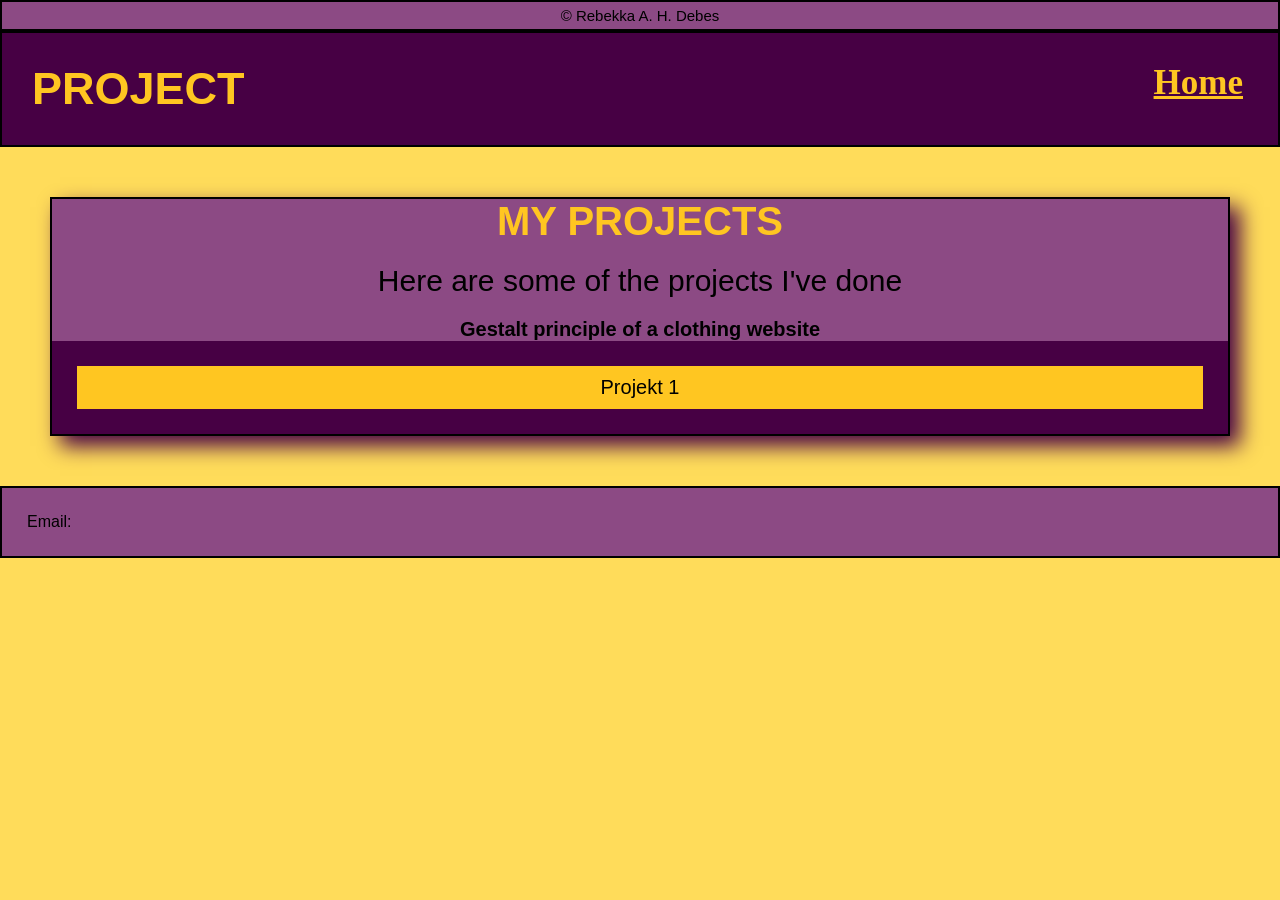
==== projects.html @ 708251ab "Add files via upload" ====
<!doctype html>
<html class="project-html" lang="en">
<head>
    <title>Portfolio - Projects</title>
    <meta charset="utf-8">
    <meta name="viewport" content="width=device-width, initial-scale=1.0">
    <link rel="stylesheet" href="style.css">
</head>
<body id="projects">
<main>
    <header>
        <footer id="user-name"> &copy; Rebekka A. H. Debes</footer>
            <nav class="project-navigation">
                <h1>PROJECT</h1>
                <a href="index.html">Home</a>
            </nav>
    </header>
    <section class="project">
        <div class="project-info">
            <h2>My projects</h2>
            <p>Here are some of the projects I've done</p>
        </div>
        <p><strong>Gestalt principle of a clothing website</strong></p>
        <div class="flex-container">
            <div class="flex-item1">Projekt 1</div>
        </div>
    </section>
    <footer class="contacts">Email: </footer>
</main>
</body>
</html>
---- style.css ----
* {
    margin: 0;
    padding: 0;
    box-sizing: border-box;
}
html {
    scroll-behavior: smooth;
}
body {
    min-height: 100vh;
    background: linear-gradient(#d8b1d2, #ffffa2);
    font-family: arial, sans-serif;
}
.navigation{
    display: flex;
    justify-content: space-between;
    align-items: center;
    width: 100%;
    height: 125px;
    padding: 0 55px;
    gap: 30%;
    background: #ffdc5a;
    border-bottom: 2px solid black;
}
.navigation h1{
    font-size: 45px;
    font-weight: bold;
    text-align: end;
    color: #470044;
}
.project-button{
    display: flex;
    width: auto;
    padding: 15px 40px;
    font-size: 20px;
    flex-shrink: 0;
    border: 2px solid black;
    background-color: #ffc621;
    color: black;
    border-radius: 25px;
}
.project-button:hover{
    transform:rotateX(10deg) translateY(-5px);
}
.project-button a{
    color: black;
    font-family:sans-serif;
}
.hero{
    display: flex;
    align-items: center;
    justify-content: space-between;
    min-height: 100vh;
    gap: 50px;
    padding: 40px 80px;
    box-sizing: border-box;
}
.profile-container{
    display: flex;
    flex-direction: column;
    align-items: center;
    width: 100%;
    max-width: 400px;
    gap: 25px;
}
.profile-container h4{
    display: flex;
    text-align: center;
    font-size: 30px;
    padding: 0;
    margin: 10px;
    font-weight: bold;
    font-family: "Times New Roman", Times, serif;
    color: #470044;
}
.profile-container span{
    display: flex;
    justify-content: center;
    text-align: center;
    font-size: 20px;
    font-family: sans-serif;
    color: #470044;
}
#profile-image{
    display: flex;
    text-align: end;
    width: 280px;
    max-width: 100%;
    height: auto;
    box-shadow: 5px 5px 5px black;
}
#about-me{
    display: flex;
    flex-direction: column;
    max-width: 500px;
    font-size: 27px;
    color: #470044;
}
#about-me h2{
    display: flex;
    font-size: 40px;
    margin: 0 0 25px;
    font-weight: bold;
    text-align: left;
    font-family: "Times New Roman", Times, serif;
}
#about-me p{
    max-width: 500px;
    font-size: 20px;
    margin: 0 0 20px;
    text-align: left;
    line-height: 1.6;
    font-family: arial, sans-serif;
}
.about-me a{
    font-weight: bold;
    color: indigo;
    font-size: 20px;
    font-family: "Times New Roman", Georgia, serif;
}
a:hover{
    transform: translateY(5%);
}
@media screen and (max-width: 700px) {
    .navigation{
        min-height: 90px;
        padding: 15px 25px;
        flex-direction: row;
        align-items: center;
        justify-content: space-between;
        gap: 15px;
    }
    .navigation h1{
        margin: 0;
        font-size: 35px;
        flex-shrink: 1;
    }
    .project-button{
        width: auto;
        padding: 15px 22px;
        font-size: 14px;
        flex-shrink: 0;
    }
    #profile-image{
        flex-direction: column;
        width: 100%;
        height: auto;
        min-width: 0;
    }
    .hero{
        flex-direction: column;
        align-items: center;
        padding: 40px 25px;
        min-height: auto;
        gap: 35px;
        box-sizing: border-box;
    }
    #about-me{
        flex-direction: column;
        width: 100%;
        max-width: 500px;
        box-sizing: border-box;
    }
}
.slide1{
    background: #cbade3;
    width: 100%;
    padding: 20px;
    margin: auto;
    display: flex;
    border: 2px solid black;
}
.slide1 h1{
    color: black;
    font-family: "Times New Roman", Georgia,serif;
    text-decoration: overline underline;
}
.education{
    padding: 80px 60px;
    background: linear-gradient(#f9bfff,#fbee88);
}
.education-container{
    display: flex;
    max-width: 900px;
    margin: 0 auto;
    align-items: flex-start;
    justify-content: start;
    flex-direction: column;
    text-align: start;
}
.education-container h2{
    font-size: 40px;
    margin-bottom: 50px;
    color: #470044;
    font-family: "Times New Roman", Georgia, serif;
}
#education-list{
    list-style: none;
    padding: 0;
    margin: 0;
}
#education-list li{
    margin-bottom: 30px;
}
.education-box {
    display: flex;
    align-items: stretch;
    width: 100%;
    height: 100%;
    background: #ffc621;
    border: 2px solid black;
    box-shadow: 1px 1px 5px black;
    transition: transform 0.2s ease, box-shadow 0.2s ease;
    box-sizing: border-box;
}
.education-image{
    width: 30%;
    max-width: 100%;
    max-height: 100%;
    object-fit: cover;
    background: #ffc621;
    display: block;
    border-right: 2px solid black;
    box-sizing: border-box;
}
.year{
    width: 90px;
    flex-shrink: 0;
    display: flex;
    align-items: center;
    justify-content: center;
    text-align: center;
    background: #ffdc5a;
    color: black;
    font-weight: bold;
    border-right: 2px solid black;
    box-sizing: border-box;
}
.education-info{
    flex: 1;
    padding: 25px 30px;
    min-width: 0;
}
.education-info h2{
    margin: 0 0 5px;
    font-size: 24px;
    color: #470044;
}
.education-info span{
    font-size: 16px;
    font-weight: bold;
    text-transform: uppercase;
    letter-spacing: 1px;
    color: #8c4a84;
}
.education-info p{
    max-width: 500px;
    font-size: 20px;
    font-family: arial, sans-serif;
    margin: 12px 0 0;
    line-height: 1.5;
    color: black;
}
.education-box:hover {
    transform: translate(-3px, -3px);
    box-shadow: 9px 12px 0 #470044;
}
@media screen and (max-width: 600px) {
    .education-box{
        flex-direction: column;
    }
    .education-image{
        min-width: 0;
        width: 100%;
        height: 220px;
        border-right: none;
        border-bottom: 2px solid black;
    }
    .year{
        width: 100%;
        padding: 15px;
        height: auto;
        border-right:none;
        border-bottom: 2px solid black;
    }
    .education-info{
        padding: 20px;
    }
}
.slide2{
    background: #997cbf;
    width: 100%;
    padding: 20px;
    margin: auto;
    display: flex;
    border: 2px solid black;
}
.slide2 h1{
    color: black;
    font-family: "Times New Roman", Georgia, serif;
    text-decoration: overline underline;
}
.jobs{
    padding: 80px 60px;
}
.jobs-container{
    display: flex;
    max-width: 900px;
    margin: 0 auto;
    align-items: flex-start;
    justify-content: start;
    flex-direction: column;
    text-align: start;
}
.jobs-container h1{
    font-size: 50px;
    margin-bottom: 50px;
    font-family: sans-serif;
    color: #470044;
}
.jobs-container h2{
    font-size: 50px;
    margin-bottom: 50px;
    color: #470044;
    font-weight: bold;
    font-family: 'Times New Roman', Georgia, serif;
}
#job-list{
    list-style: none;
    padding: 0;
    margin: 0;
}
#job-list li{
    margin-bottom: 20px;
}
.job-box{
    display: flex;
    align-items: stretch;
    width: 100%;
    height: 100%;
    background: #ffc621;
    border: 2px solid black;
    box-shadow: 1px 1px 5px black;
    transition: transform 0.2s ease, box-shadow 0.2s ease;
    box-sizing: border-box;
}

.job-box:hover{
    transform: translate(-3px, -3px);
    box-shadow: 9px 12px 0 #470044;
}
.job-image{
    width: 30%;
    max-width: 100%;
    max-height: 100%;
    object-fit: cover;
    display: block;
    border-right: 2px solid black;
    box-sizing: border-box;
}
.jobs-info{
    flex: 1;
    padding: 20px 30px;
    min-width: 0;
}
.jobs-info h2{
    margin: 0 0 5px;
    font-size: 30px;
}
.jobs-info span{
    font-size: 16px;
    font-weight: bold;
    text-transform: uppercase;
    letter-spacing: 1px;
    color: #8c4a84;
}
.jobs-info p{
    max-width: 600px;
    font-size: 20px;
    font-family: sans-serif;
    margin: 12px 0 0;
    line-height: 1.5;
    color: black;
}
@media screen and (max-width: 600px) {
    .job-box{
        flex-direction: column;
    }
    .job-image{
        min-width: 0;
        width: 100%;
        height: 250px;
        border-right: none;
        border-bottom: 2px solid black;
    }
    .jobs-info{
        padding: 20px;
    }
}
.slide3{
    display: flex;
    background: #52475e;
    width:100%;
    padding: 10px;
    border: 2px solid black;
}
.feedback{
    background: linear-gradient(120deg, #cbade3,#ffff71);
    padding: 80px 60px 50px;
}
.feedback h2{
    max-width: 900px;
    margin: 0 0 35px;
    font-size: 45px;
    font-weight: bold;
    font-family: 'Times New Roman', Georgia, serif;
    color: #470044;
}
.feedback form{
    display: flex;
    max-width: 900px;
    margin: 0 auto;
    padding: 15px;
    border: 1px solid black;
    background: #ffc621;
    box-sizing: border-box;
}
.feedback p{
    max-width: 900px;
    margin: 0 0 25px;
    font-size: 20px;
    font-family: arial, sans-serif;
    color: black;
    text-align: left;
}
.feedback-container{
    max-width: 900px;
    margin: 0 auto;
    padding: 20px;
    flex-direction: column;
    border: 2px solid black;
    border-radius: 5px;
    background: #f9bfff;
    box-sizing: border-box;
}
.feedback-container label{
    display: block;
    margin-bottom: 10px;
    font-weight: bold;
    font-size: 25px;
    text-transform: uppercase;
    font-family: "Times New Roman", Georgia, serif;
    color: #470044;
}
#feedback-box{
    display: block;
    width: 200px;
    min-height: 180px;
    padding: 20px;
    box-sizing: border-box;
    background: white;
    border: 2px solid black;
    font-family: arial, sans-serif;
    font-size: 20px;
}
.feedback-container input[type="submit"]{
    margin-top: 10px;
    padding: 10px 40px;
    background: #ffdc5a;
    border: 2px solid #ffc621;
    color: black;
    font-weight: bold;
    font-size: 16px;
    cursor: pointer;
}
.feedback-container input[type="submit"]:hover{
    transform: translate(-1px, -3px);
    box-shadow: 5px 5px 0 #470044;
}
@media(max-width: 700px) {
    .feedback-container {
        flex-direction: column;
        text-align: center;
    }
}
.contact{
    display: flex;
    background: #ffdc5a;
    width: 100%;
    padding: 25px;
    border: 2px solid black;
}
#projects{
    min-height: 100vh;
    background: #ffdc5a;
    font-family: Arial, sans-serif;
}
#user-name {
    background: #8c4a84;
    border: 2px solid black;
    padding: 5px;
    text-align: center;
    color: black;
    font-size: 15px;
}
.project-navigation{
    display: flex;
    justify-content: space-between;
    width: 100%;
    padding: 30px;
    background: #470044;
    border: 2px solid black;
}
.project-navigation a{
    align-items: self-end;
    font-weight: bold;
    font-family: "Times New Roman", Times, serif;
    font-size: 35px;
    margin: 0 5px;
    color: #ffc621;
}
.project-navigation h1{
    font-size: 45px;
    font-weight: bold;
    text-align: end;
    color: #ffc621;
}
.project{
    box-sizing: border-box;
    background-color: #8c4a84;
    padding: 0;
    text-align: center;
    font-size: 20px;
    color: black;
    border:2px solid black;
    margin:50px;
    box-shadow: 10px 10px 20px #470044;
}
.project-info p{
    color: black;
    font-size: 30px;
    font-family: Arial, Helvetica, sans-serif;
    margin: 20px;
}
.project-info h2{
    color: #ffc621;
    font-family: arial, sans-serif;
    font-size: 40px;
    margin: 0 14px;
    text-transform: uppercase;
}
.flex-container {
    background: #470044;
    display: flex;
    justify-content: space-evenly;
    flex-direction: row;
    margin: auto;
    padding: 20px;
}
.flex-container2 {
    background: black;
    display: flex;
    justify-content: space-evenly;
    flex-direction: row;
    margin: auto;
    padding: 20px;
}
.flex-item1{
    width: 100%;
    height: 100%;
    margin: 5px;
    padding: 10px;
    background-color: #ffc621;
    transition: width 0.4s;
}
.flex-item1:hover{
    width: 90%;
}
.contacts{
    display: flex;
    background: #8c4a84;
    width: 100%;
    padding: 25px;
    border: 2px solid black;
}
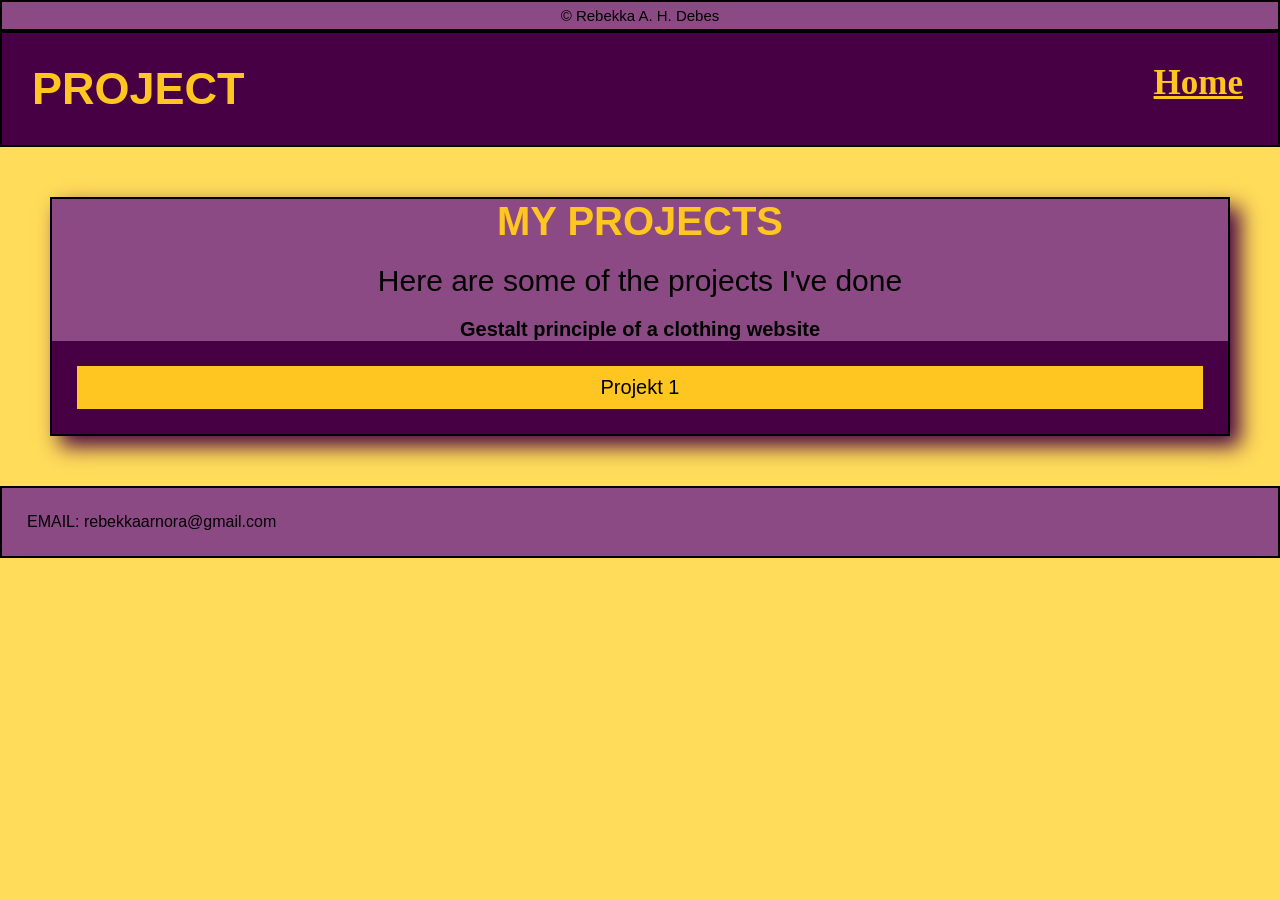
==== commit e02bdde6: "ignore" ====
--- a/projects.html
+++ b/projects.html
@@ -26,7 +26,11 @@
             <div class="flex-item1">Projekt 1</div>
         </div>
     </section>
-    <footer class="contacts">Email: </footer>
+    <footer class="contacts">
+        <div>
+            <p>EMAIL: rebekkaarnora@gmail.com</p>
+        </div>
+    </footer>
 </main>
 </body>
 </html>
--- a/style.css
+++ b/style.css
@@ -557,14 +557,6 @@
     margin: auto;
     padding: 20px;
 }
-.flex-container2 {
-    background: black;
-    display: flex;
-    justify-content: space-evenly;
-    flex-direction: row;
-    margin: auto;
-    padding: 20px;
-}
 .flex-item1{
     width: 100%;
     height: 100%;
@@ -577,9 +569,12 @@
     width: 90%;
 }
 .contacts{
-    display: flex;
+    flex-shrink: 0;
+    display: flex;
+    bottom: 0;
+    width: 100%;
     background: #8c4a84;
-    width: 100%;
     padding: 25px;
+    margin-top: auto;
     border: 2px solid black;
 }
